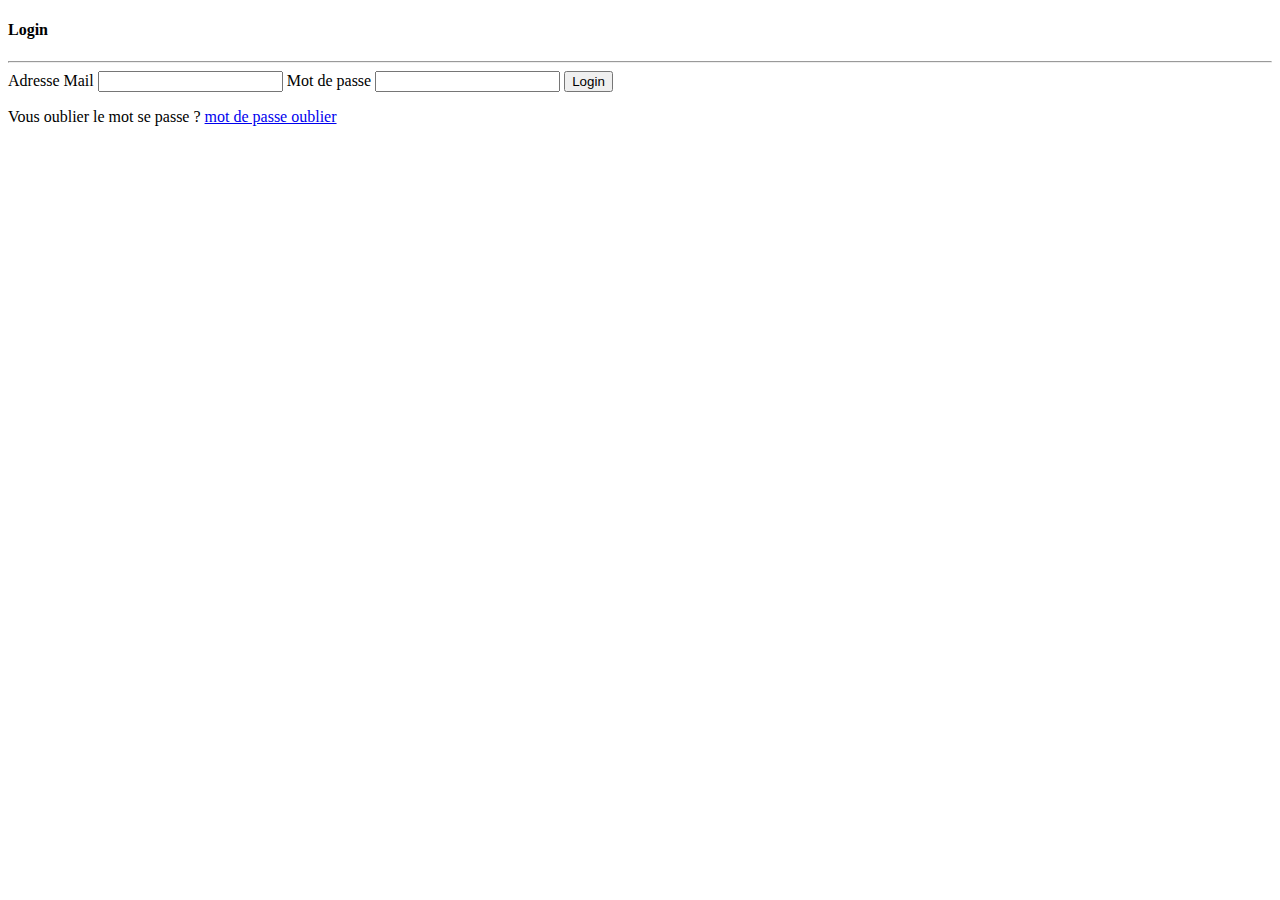
==== index2.html @ b293cfd9 "index2" ====
<!DOCTYPE html>
<html lang="en">
<head>
    <meta charset="UTF-8">
    <meta name="viewport" content="width=device-width, initial-scale=1.0">
    <title>Login</title>
    <link rel="stylesheet" href="style.css">
</head>
<body>
    <form action="">
        <h4>Login</h4>
        <hr>
            <label for="">Adresse Mail</label>
            <input type="email">
            <label>Mot de passe</label>
            <input type="password">
            <button onclick="afficherPageWeb()">Login</button>
                <script>function afficherPageWeb() {
                    // Changer l'URL de la page web que vous souhaitez afficher
                    var urlPageWeb = "http://127.0.0.1:5501/index4.html";
                    
                    // Ouvrir la page dans une nouvelle fenêtre
                    window.open(urlPageWeb, '_blank');}</script>
            
            <p>Vous oublier le mot se passe ? <a href="index3.html">mot de passe oublier</a></p>
    
    </form>
</body>
</html>
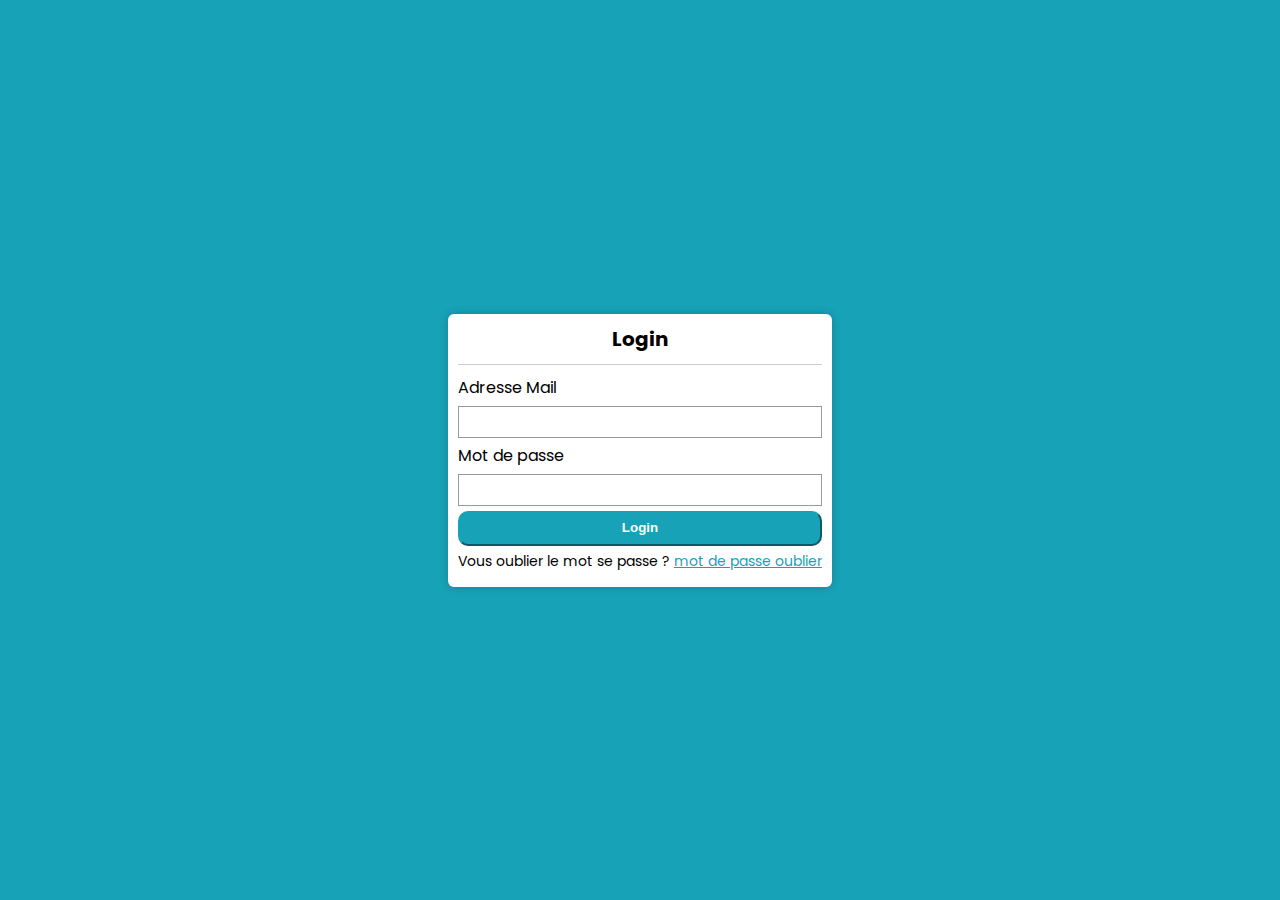
==== commit 08561af7: "index2" ====
--- a/index2.html
+++ b/index2.html
@@ -14,13 +14,8 @@
             <input type="email">
             <label>Mot de passe</label>
             <input type="password">
-            <button onclick="afficherPageWeb()">Login</button>
-                <script>function afficherPageWeb() {
-                    // Changer l'URL de la page web que vous souhaitez afficher
-                    var urlPageWeb = "http://127.0.0.1:5501/index4.html";
-                    
-                    // Ouvrir la page dans une nouvelle fenêtre
-                    window.open(urlPageWeb, '_blank');}</script>
+              
+            <button><a href="index4.html" class="butun">Login</a></button>
             
             <p>Vous oublier le mot se passe ? <a href="index3.html">mot de passe oublier</a></p>
     
--- a/style.css
+++ b/style.css
@@ -0,0 +1,129 @@
+@import url('https://fonts.googleapis.com/css2?family=Poppins:wght@100;200;400;500&display=swap');
+*{
+   margin: 0;
+   padding: 0;
+   box-sizing: border-box;
+   font-family: 'Poppins', sans-serif;
+}
+
+body{
+ background-color: #17a2b8;
+ display: flex;
+ align-items: center;
+ justify-content: center;
+height: 100vh;
+}
+form{
+  display: flex;
+  flex-direction: column;
+  background-color: #fff;
+  padding: 10px;
+  border-radius: 6px;
+  box-shadow: 0 0 10px rgba(0, 0,0,0.2);
+
+}
+h4{
+    text-align: center;
+    font-size: 20px;
+
+}
+hr{
+margin: 10px 0;
+background-color: #ccc;
+border: 0;
+height: 1px;
+width: 100%;
+
+}
+.name-field{
+    display: flex;
+    width: 100%;
+    justify-content: space-between;
+
+}
+.name-field div{
+   display: flex;
+   flex-direction: column;
+}
+.name-field div{
+ width: 49%;
+}
+label{
+    margin-bottom: 6px;
+}
+input{
+    margin-bottom: 5px;
+    padding: 5px;
+    outline: 0;
+    border: 1px solid rgba(0, 0,0,0.4);
+}
+input:focus{
+    border:1px solid #17a2b8;
+}
+
+input[type="submit"]{
+
+ margin-top: 15px;
+ background-color: #17a2b8;
+ color:#fff;
+ border: 1px solid #17a2b8;
+ cursor: pointer;
+}
+p{
+    text-align: center;
+    margin: 5px 0;
+    font-size: 14px;
+
+}
+p a{
+
+text-decoration: 0;
+color: #17a2b8;
+}
+p a{
+    text-decoration: underline;
+}
+.container {
+    position: fixed;
+    top: 0;
+   left: 0;
+   width: 100%;
+    padding: 10px;
+    text-align: center;
+  
+    color: rgb(255, 255, 255);
+    font-size: 30px;
+    display: flex;
+  }
+  .footer {
+    position: fixed;
+    left: 0;
+    bottom: 0;
+    width: 100%;
+    background-color: rgb(76, 113, 125);
+    color: white;
+    text-align: center;
+  }
+  .logo{
+  position: fixed;
+  right: 0;
+  top: 0;
+  width: 80px;
+  height: auto;
+  }
+  .social{
+    text-align: center;
+  }
+  button{
+    background-color: #17a2b8;
+    border-color: #17a2b8;
+    border-radius: 10px;
+    color: #fff;
+    height: 35px;
+  }
+  .butun{
+    color: #fff;
+    text-decoration: none;
+    font-family: Verdana, Geneva, Tahoma, sans-serif;
+    font-weight: bold;
+}